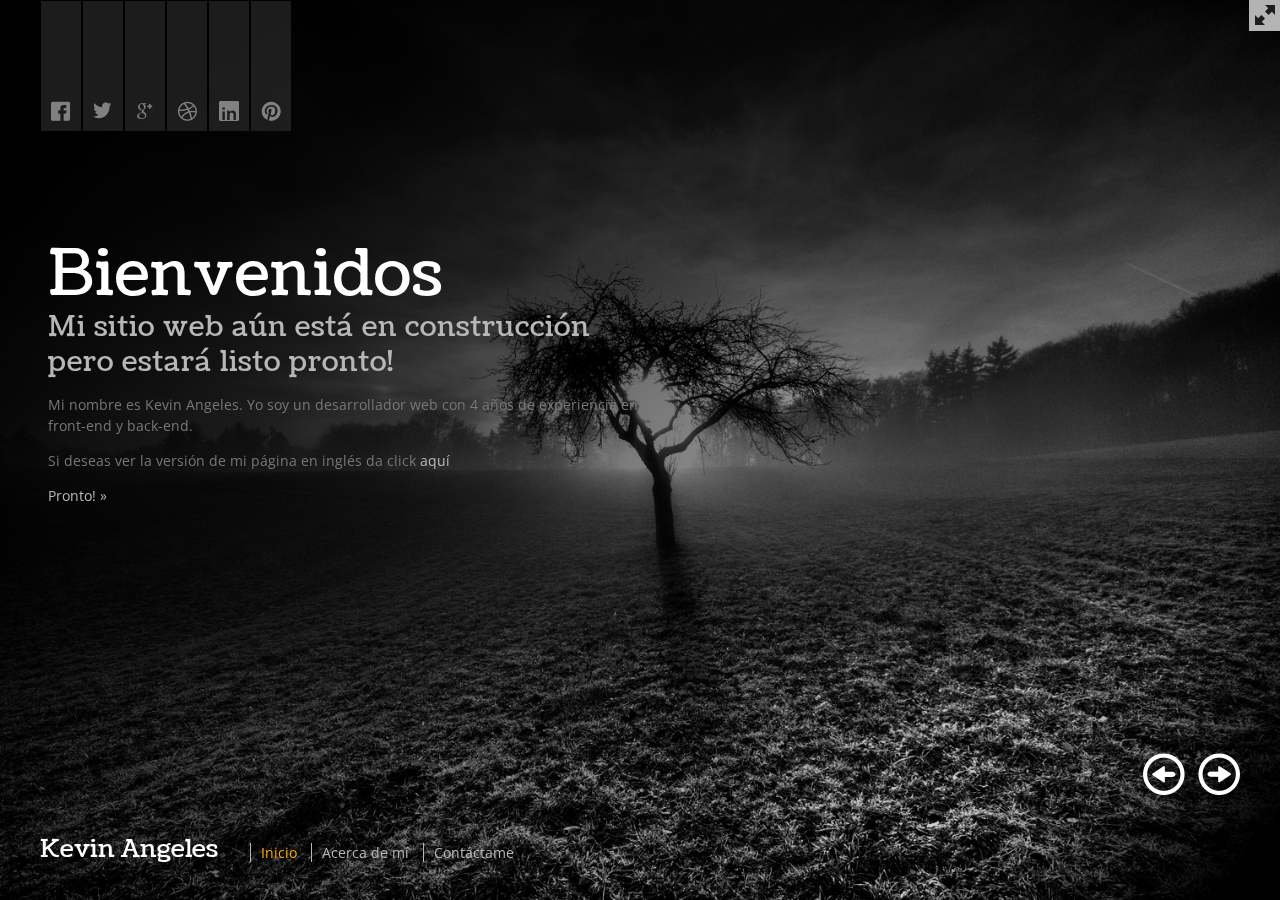
==== es/index.html @ 72d4ef4e "Se minifico js" ====
<!DOCTYPE html>
<!--[if lt IE 7]> <html lang="es" class="no-js ie6"> <![endif]-->
<!--[if IE 7]>    <html lang="es" class="no-js ie7"> <![endif]-->
<!--[if IE 8]>    <html lang="es" class="no-js ie8"> <![endif]-->
<!--[if gt IE 8]><!-->
<html class='no-js' lang='es'>
	<!--<![endif]-->
	<head>
		<meta charset="UTF-8"/>
		<meta content='IE=edge,chrome=1' http-equiv='X-UA-Compatible' />
        <meta name="description" content="Yo soy un desarrollador web con 4 años de experiencia en front-end y back-end"/>
        <meta name="keywords" content="kevin angeles,desarrollador web,programador web,desarrollador front-end,desarrollador back-end,programador javascript,desarrollador web java,programador python, programador php"/>
		<meta name="msvalidate.01" content="F1FA51049BF104812B39E255A8BA2162" />
        <meta name="viewport" content="width=device-width, maximum-scale=1">
		<title>Kevin Anthony Angeles Aquino - Desarrollador Web</title>	
		
		<link rel="alternate" href="http://www.kevinangeles.com/es" hreflang="es" />
		<link rel="shortcut icon" href="favicon.ico" />
		<link rel="apple-touch-icon" href="images/favicon.png" />
		
		<link rel="stylesheet" href="css/maximage.css" type="text/css" media="screen" charset="utf-8" />
		<link rel="stylesheet" href="css/styles.css" type="text/css" media="screen" charset="utf-8" />
		
		<!--[if lt IE 9]><script src="http://html5shim.googlecode.com/svn/trunk/html5.js"></script><![endif]-->
		
		<!--[if IE 6]>
			<style type="text/css" media="screen">
				.gradient {display:none;}
			</style>
		<![endif]-->
	</head>
	<body>

		<!-- Social Links -->
		<nav class="social-nav">
			<ul>
				<li><a href="#"><img src="images/icon-facebook.png" /></a></li>
				<li><a href="#"><img src="images/icon-twitter.png" /></a></li>
				<li><a href="#"><img src="images/icon-google.png" /></a></li>
				<li><a href="#"><img src="images/icon-dribbble.png" /></a></li>
				<li><a href="#"><img src="images/icon-linkedin.png" /></a></li>
				<li><a href="#"><img src="images/icon-pinterest.png" /></a></li>
			</ul>
		</nav>

		<!-- Switch to full screen -->
		<button class="full-screen" onclick="$(document).toggleFullScreen()"></button>

		<!-- Site Logo -->
		<div id="logo">Kevin Angeles</div>

		<!-- Main Navigation -->
		<nav class="main-nav">
			<ul>
				<li><a href="#home" class="active">Inicio</a></li>
				<li><a href="#about">Acerca de mí</a></li>
				<li><a href="#contact">Contáctame</a></li>
			</ul>
		</nav>

		<!-- Slider Controls -->
		<a href="" id="arrow_left"><img src="images/arrow-left.png" alt="Slide Left" /></a>
		<a href="" id="arrow_right"><img src="images/arrow-right.png" alt="Slide Right" /></a>

		<!-- Home Page -->
		<section class="content show" id="home">
			<h1>Bienvenidos</h1>
			<h5>Mi sitio web aún está en construcción pero estará listo pronto!</h5>
			<p>Mi nombre es Kevin Angeles. Yo soy un desarrollador web con 4 años de experiencia en front-end y back-end.</p>
			<p>Si deseas ver la versión de mi página en inglés da click <a href="http://www.kevinangeles.com">aquí</a></p>
			<p><a href="#about">Pronto! &#187;</a></p>
		</section>

		<!-- About Page -->
		<section class="content hide" id="about" style="display:none;">
			<h1>Acerca de mí</h1>
			<h5>Mi Perfil.</h5>
			<p>Actualmente me encuentro estudiando la carrera de Ingeniería Informática y de Sistemas en la universidad San Ignacio de Loyola en Lima, Perú. También estudié inglés avanzado en "University of Texas at Austin" en Texas, USA.</p>
			<p>Además, yo soy un Professional certificado de Microsoft. Poseo la certificación "MCP Programming in HTML5 with JavaScript and CSS3 Specialist", "Microsoft Office Specialist Word 2010, Excel 2010 y PowerPoint 2010".</p>
			<p><a href="https://github.com/KevinAngeles" target="_black">Mira mis proyectos en GitHub</a></p>
		</section>

		<!-- Contact Page -->
		<section class="content hide" id="contact" style="display:none;">
			<h1>Contáctame</h1>
			<h5>Pronto!</h5>
		</section>
		
		<!-- Background Slides -->
		<div id="maximage">
			<div>
				<img src="images/backgrounds/bg-img-1.jpg" alt="" />
				<img class="gradient" src="images/backgrounds/gradient.png" alt="" />
			</div>
			<div>
				<img src="images/backgrounds/bg-img-2.jpg" alt="" />
				<img class="gradient" src="images/backgrounds/gradient.png" alt="" />
			</div>
			<div>
				<img src="images/backgrounds/bg-img-3.jpg" alt="" />
				<img class="gradient" src="images/backgrounds/gradient.png" alt="" />
			</div>
			<div>
				<img src="images/backgrounds/bg-img-4.jpg" alt="" />
				<img class="gradient" src="images/backgrounds/gradient.png" alt="" />
			</div>
			<div>
				<img src="images/backgrounds/bg-img-5.jpg" alt="" />
				<img class="gradient" src="images/backgrounds/gradient.png" alt="" />
			</div>
		</div>
		
		<script src='http://ajax.googleapis.com/ajax/libs/jquery/1.8.3/jquery.min.js'></script>
		<script src="js/jquery.easing.min.js" type="text/javascript" charset="utf-8"></script>
		<script src="js/jquery.cycle.all.js" type="text/javascript" charset="utf-8"></script>
		<script src="js/jquery.maximage.js" type="text/javascript" charset="utf-8"></script>
		<script src="js/jquery.fullscreen.js" type="text/javascript" charset="utf-8"></script>
		<script src="js/jquery.ba-hashchange.js" type="text/javascript" charset="utf-8"></script>
		<script src="js/main.js" type="text/javascript" charset="utf-8"></script>
		
		<script type="text/javascript" charset="utf-8">
			$(function(){
				$('#maximage').maximage({
					cycleOptions: {
						fx: 'fade',
						speed: 1000, // Has to match the speed for CSS transitions in jQuery.maximage.css (lines 30 - 33)
						timeout: 5000,
						prev: '#arrow_left',
						next: '#arrow_right',
						pause: 0,
						before: function(last,current){
							if(!$.browser.msie){
								// Start HTML5 video when you arrive
								if($(current).find('video').length > 0) $(current).find('video')[0].play();
							}
						},
						after: function(last,current){
							if(!$.browser.msie){
								// Pauses HTML5 video when you leave it
								if($(last).find('video').length > 0) $(last).find('video')[0].pause();
							}
						}
					},
					onFirstImageLoaded: function(){
						jQuery('#cycle-loader').hide();
						jQuery('#maximage').fadeIn('fast');
					}
				});
	
				// Helper function to Fill and Center the HTML5 Video
				jQuery('video,object').maximage('maxcover');
	
			});
		</script>
  </body>
</html>
---- es/css/maximage.css ----
/*	----------------------------------------------------------------
	MaxCycle (Fullscreen Slideshow for use with jQuery Cycle Plugin)
	----------------------------------------------------------------
	
	Demo at: http://www.aaronvanderzwan.com/maxcycle/
	Download and Info at: http://github.com/akv2/MaxCycle---jQuery-Plugin/
	Copyright (c) 2007-2011 Aaron Vanderzwan
	Dual licensed under the MIT and GPL licenses.
	
*/
/*! Version: 2.0.73 (12-Oct-2012) */


.mc-hide-scrolls{
	overflow:hidden;
}

body .mc-cycle {
	height:100%;
	left:0;
	overflow:hidden;
	position:fixed;
	top:0;
	width:100%;
	z-index:-1;
}

div.mc-image {
	/*NOTE: Mozilla flickers when fading and using 'all', so we have to be specific with what property we want to transition:
	 	If you are using fading transitions, use 'opacity: */
	-webkit-transition: opacity 1s ease-in-out; 
	-moz-transition: opacity 1s ease-in-out; 
	-o-transition: opacity 1s ease-in-out; 
	transition: opacity 1s ease-in-out;
	
	/*If you are using horizontal slide transitions, use the following CSS:
	-webkit-transition: left 1s ease-in-out; 
	-moz-transition: left 1s ease-in-out; 
	-o-transition: left 1s ease-in-out; 
	transition: left 1s ease-in-out;*/
	
	-webkit-background-size: cover;
	-moz-background-size: cover;
	-o-background-size: cover;
	background-size: cover;
	background-position:center center;
	background-repeat:no-repeat;
	height:100%;
	overflow:hidden;
	width:100%;
}

.mc-old-browser .mc-image {
	overflow:hidden;
}
---- es/css/styles.css ----
/* Import Fonts */
@import url(http://fonts.googleapis.com/css?family=Coustard|Open+Sans);

body {
	font-family: 'Open Sans', sans-serif;
	font-size: 14px;
	line-height: 21px;
	font-weight:400;
	-webkit-font-smoothing: antialiased;
    font-smoothing: antialiased;
	color: #777;
	background: #000;
}
h1, h2, h3, h4, h5, h6{
	font-family: 'Coustard', serif;
	color:#fff;
	font-weight: normal;
	letter-spacing: 1px;
}
h1{font-size: 63px; line-height: 70px; padding: 0; margin: 0;}
h5{font-size: 28px; line-height: 35px; padding: 0; margin: 0; color: #b7b7b7;}

a {
	color: #b7b7b7;
	text-decoration:none;
	font-weight: normal;
}
a:hover {text-decoration:underline;}


#maximage {
	display:none;
	position:fixed !important;
}

.gradient {
	left:0;
	height:100%;
	position:absolute;
	top:0;
	width:100%;
	z-index:999;
}

.show{display: block;}
.hide{opacity: 0;}

/* Set Page Elements */
.content { 
	float:left;
	margin:40px;
	position:absolute;
	top:200px;
	width:600px;
	z-index:9999;
	-webkit-font-smoothing:antialiased;
}

#logo {
	font-family: 'Coustard', serif;
	font-size: 25px;
	bottom:40px;
	height:auto;
	left:40px;
	position:absolute;
	width:20%;
	z-index:1000;
	color: #fff;
}

.main-nav{
	position:absolute;
	bottom: 23px;
	left:210px;
	z-index:1001;
}
.main-nav ul li { 
	list-style: none;
	display: inline;
	padding-right: 10px;
	padding-left: 10px;
	border-left: 1px solid #b7b7b7;
}
.main-nav ul li a.active {color: #ffa800;}

.social-nav {
	position:absolute;
	top: 0px;
	left: 40px;
}
.social-nav ul {margin: 0; padding:0;}
.social-nav ul li{
	list-style: none;
	display:block;
	float: left;
	background: #393939;
	padding:100px 10px 5px 10px;
	margin: 1px;
	opacity: .5;
}
.social-nav ul li:hover {opacity: 1;}

button.full-screen{ 
	position: absolute;
	top: 0;
	right: 0;
	width: 31px;
	height: 31px;
	background: url("../images/full-screen-btn.png");
	border: 0;
	cursor: pointer;
	opacity: .7;
}
button.full-screen:hover {opacity: 1;}

#arrow_left, #arrow_right {
	bottom:105px;
	height:42px;
	position:absolute;
	right:40px;
	width:42px;
	z-index:1000;
}
#arrow_left {
	right:95px;
}
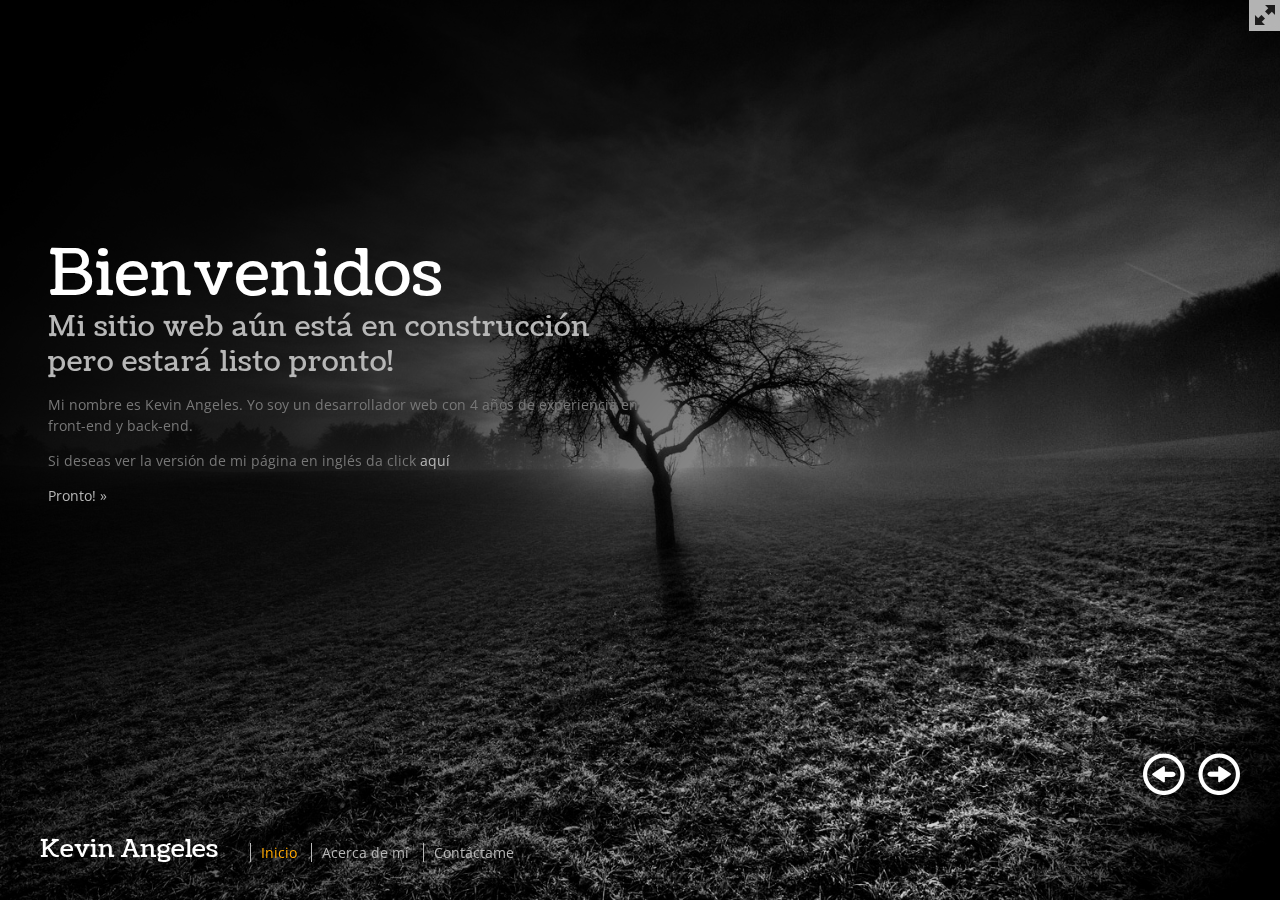
==== commit f60e3659: "Se eliminaron social links" ====
--- a/es/index.html
+++ b/es/index.html
@@ -30,18 +30,17 @@
 		<![endif]-->
 	</head>
 	<body>
+		<script>
+		  (function(i,s,o,g,r,a,m){i['GoogleAnalyticsObject']=r;i[r]=i[r]||function(){
+		  (i[r].q=i[r].q||[]).push(arguments)},i[r].l=1*new Date();a=s.createElement(o),
+		  m=s.getElementsByTagName(o)[0];a.async=1;a.src=g;m.parentNode.insertBefore(a,m)
+		  })(window,document,'script','//www.google-analytics.com/analytics.js','ga');
 
-		<!-- Social Links -->
-		<nav class="social-nav">
-			<ul>
-				<li><a href="#"><img src="images/icon-facebook.png" /></a></li>
-				<li><a href="#"><img src="images/icon-twitter.png" /></a></li>
-				<li><a href="#"><img src="images/icon-google.png" /></a></li>
-				<li><a href="#"><img src="images/icon-dribbble.png" /></a></li>
-				<li><a href="#"><img src="images/icon-linkedin.png" /></a></li>
-				<li><a href="#"><img src="images/icon-pinterest.png" /></a></li>
-			</ul>
-		</nav>
+		  ga('create', 'UA-58876762-1', 'auto');
+		  ga('send', 'pageview');
+
+		</script>
+
 
 		<!-- Switch to full screen -->
 		<button class="full-screen" onclick="$(document).toggleFullScreen()"></button>
@@ -63,7 +62,7 @@
 		<a href="" id="arrow_right"><img src="images/arrow-right.png" alt="Slide Right" /></a>
 
 		<!-- Home Page -->
-		<section class="content show" id="home">
+		<section class="content show z-index-max" id="home">
 			<h1>Bienvenidos</h1>
 			<h5>Mi sitio web aún está en construcción pero estará listo pronto!</h5>
 			<p>Mi nombre es Kevin Angeles. Yo soy un desarrollador web con 4 años de experiencia en front-end y back-end.</p>
@@ -72,7 +71,7 @@
 		</section>
 
 		<!-- About Page -->
-		<section class="content hide" id="about" style="display:none;">
+		<section class="content hide z-index-medium" id="about">
 			<h1>Acerca de mí</h1>
 			<h5>Mi Perfil.</h5>
 			<p>Actualmente me encuentro estudiando la carrera de Ingeniería Informática y de Sistemas en la universidad San Ignacio de Loyola en Lima, Perú. También estudié inglés avanzado en "University of Texas at Austin" en Texas, USA.</p>
@@ -81,7 +80,7 @@
 		</section>
 
 		<!-- Contact Page -->
-		<section class="content hide" id="contact" style="display:none;">
+		<section class="content hide z-index-min" id="contact">
 			<h1>Contáctame</h1>
 			<h5>Pronto!</h5>
 		</section>
--- a/es/css/styles.css
+++ b/es/css/styles.css
@@ -54,6 +54,18 @@
 	width:600px;
 	z-index:9999;
 	-webkit-font-smoothing:antialiased;
+}
+
+.z-index-min { 
+	z-index:7000;
+}
+
+.z-index-medium { 
+	z-index:8000;
+}
+
+.z-index-max { 
+	z-index:9999;
 }
 
 #logo {
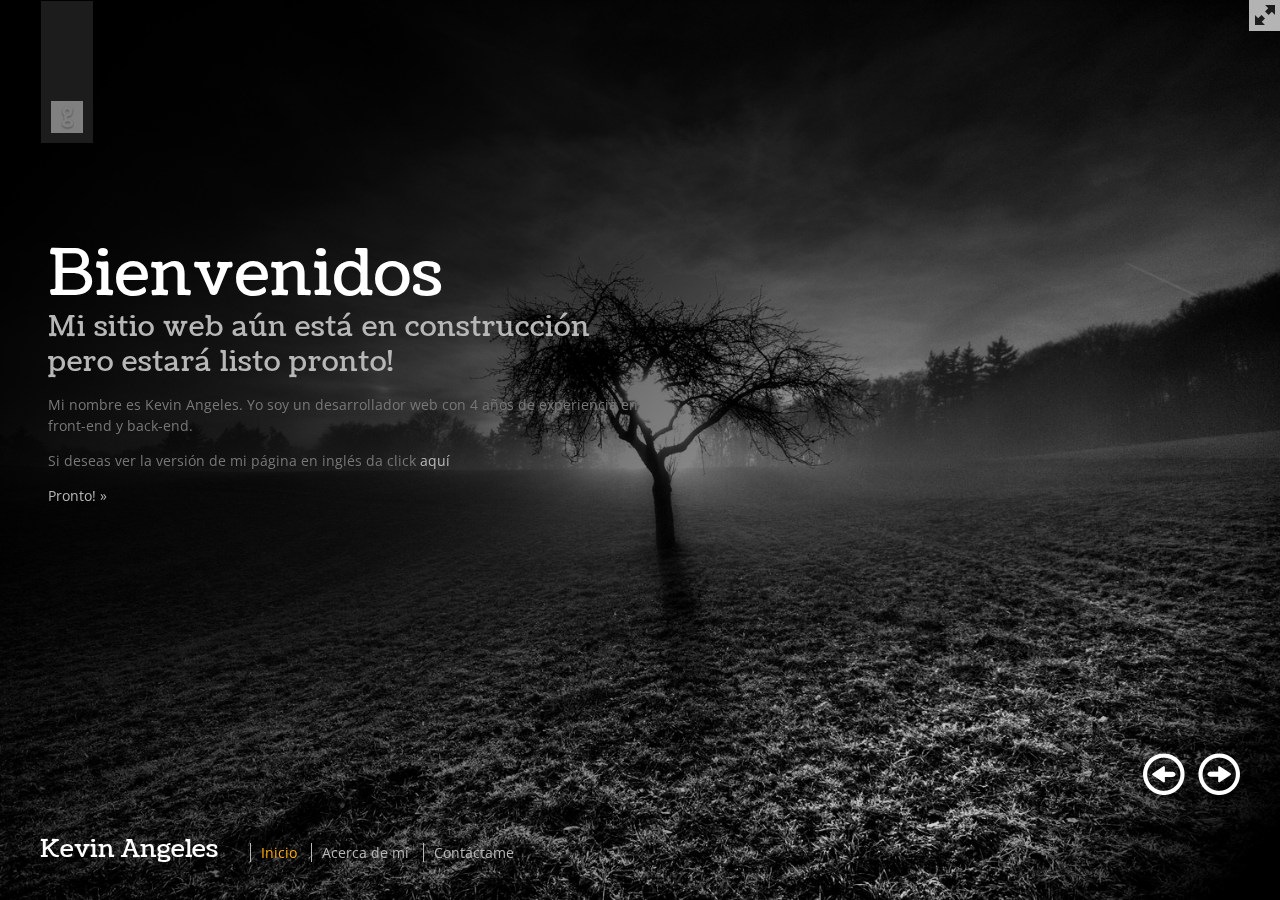
==== commit 96200aba: "Se agrego link de github corrigio error de black a blank en target de primer link de github y se qui" ====
--- a/es/index.html
+++ b/es/index.html
@@ -13,8 +13,7 @@
 		<meta name="msvalidate.01" content="F1FA51049BF104812B39E255A8BA2162" />
         <meta name="viewport" content="width=device-width, maximum-scale=1">
 		<title>Kevin Anthony Angeles Aquino - Desarrollador Web</title>	
-		
-		<link rel="alternate" href="http://www.kevinangeles.com/es" hreflang="es" />
+
 		<link rel="shortcut icon" href="favicon.ico" />
 		<link rel="apple-touch-icon" href="images/favicon.png" />
 		
@@ -40,7 +39,13 @@
 		  ga('send', 'pageview');
 
 		</script>
-
+		
+		<!-- Social Links -->
+		<nav class="social-nav">
+			<ul>
+				<li><a href="https://github.com/KevinAngeles" target="_blank"><img src="images/icon-github.jpg" /></a></li>				
+			</ul>
+		</nav>
 
 		<!-- Switch to full screen -->
 		<button class="full-screen" onclick="$(document).toggleFullScreen()"></button>
@@ -76,7 +81,7 @@
 			<h5>Mi Perfil.</h5>
 			<p>Actualmente me encuentro estudiando la carrera de Ingeniería Informática y de Sistemas en la universidad San Ignacio de Loyola en Lima, Perú. También estudié inglés avanzado en "University of Texas at Austin" en Texas, USA.</p>
 			<p>Además, yo soy un Professional certificado de Microsoft. Poseo la certificación "MCP Programming in HTML5 with JavaScript and CSS3 Specialist", "Microsoft Office Specialist Word 2010, Excel 2010 y PowerPoint 2010".</p>
-			<p><a href="https://github.com/KevinAngeles" target="_black">Mira mis proyectos en GitHub</a></p>
+			<p><a href="https://github.com/KevinAngeles" target="_blank">Mira mis proyectos en GitHub</a></p>
 		</section>
 
 		<!-- Contact Page -->
